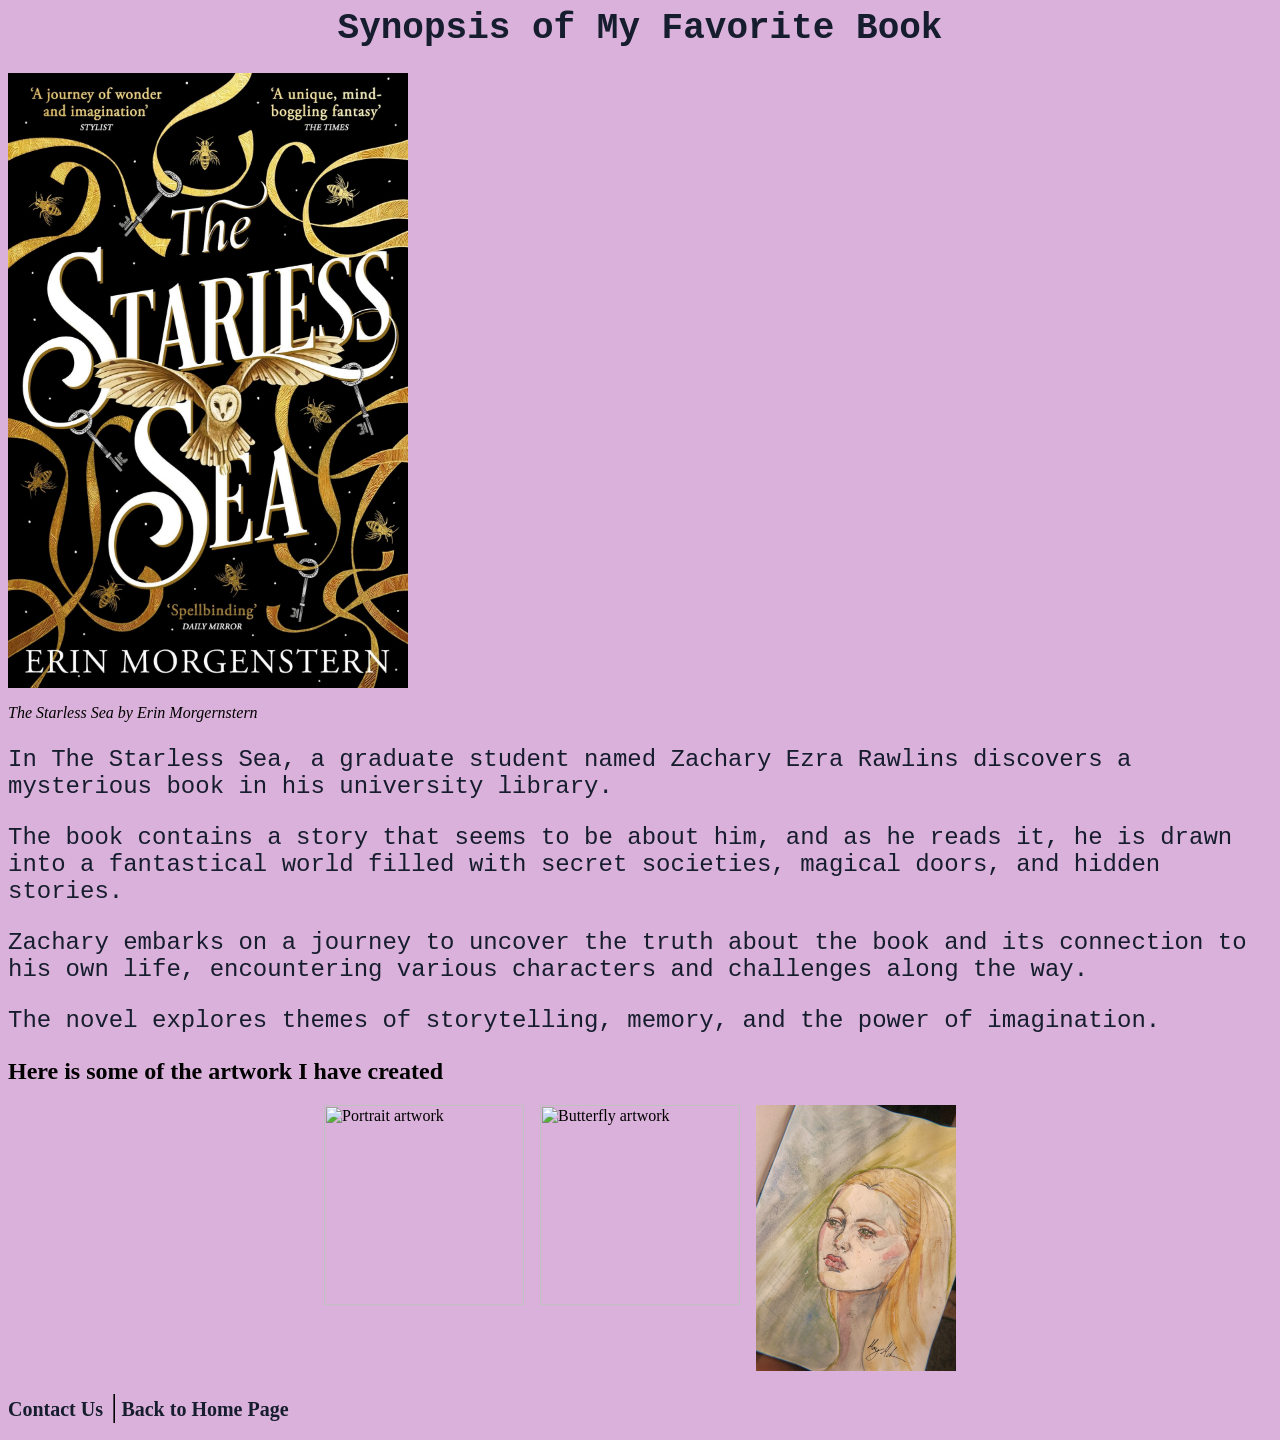
==== Homework 7/hw7Webpage2.html @ 2325e53a "Homework 7" ====
<html>
<head>
    <link rel="stylesheet" type="text/css" href="mainstyle.css">
    
</head>
    <body bgcolor="#DAB1DA"></body>

    <title>Page 2</title>
    <style>
        .gallery { display: flex; gap: 16px; flex-wrap: wrap; align-items: flex-start; }
        .gallery img { width: 200px; max-width: 100%; height: auto; display: block; }
        @media (max-width: 200px) { .gallery img { flex-basis: 100%; } }
    </style>
</head>
<body>
    <h1 class="title">Synopsis of My Favorite Book</h1>
    <img src="images/cover2.jpg" alt="Cover of The Starless Sea" width="400" style="display:block;max-width:100%;height:auto;margin:16px 0;">
    <i>The Starless Sea by Erin Morgernstern</i>
    <p class="content">In The Starless Sea, a graduate student named Zachary Ezra Rawlins discovers a mysterious book in his university library.</p>
    <p class="content">The book contains a story that seems to be about him, and as he reads it, he is drawn into a fantastical world filled with secret societies, magical doors, and hidden stories.</p>
    <p class="content">Zachary embarks on a journey to uncover the truth about the book and its connection to his own life, encountering various characters and challenges along the way.</p>
    <p class="content">The novel explores themes of storytelling, memory, and the power of imagination.</p>
    <h2>Here is some of the artwork I have created</h2>
    <div class="gallery">
        <img src="images/portrait2.jpg" alt="Portrait artwork" class="gallery-item">
        <img src="images/butterfly2.jpg" alt="Butterfly artwork" class="gallery-item">
        <img src="images/watercolor2.jpg" alt="Watercolor artwork" class="gallery-item">
    </div>
    <p><a href="Webpage3.html">Contact Us</a>
        &nbsp;<span style="font-size:32px;">|</span>&nbsp;<a href="Page1-homework7.html">Back to Home Page</a></p>
        
</body>
</html>
---- Homework 7/mainstyle.css ----
body {
    background-color: #DAB1DA;
    background-image: url("flowertile.jpg");
    background-blend-mode: luminosity;
}

.content{
    font-family: 'Courier New', Courier, monospace, sans-serif;

    color: #161d2e; 
    text-decoration: none; 
    font-size: 24px;
}

.title {
    font-family: 'Courier New', Courier, monospace, sans-serif;
    color: #161d2e;
    text-align: center;
    font-size: 36px;
    font-weight: bold;
}

#home{
    color:bisque;   
}
#contact{
    color:gray;
}
a:hover { 
    text-decoration: underline; 
}

a {
    text-decoration: none;
    color: #161d2e;
    font-size: 20px;
    font-weight: 600;
}
.gallery {
    display: flex;
    gap: 16px;
    flex-wrap: wrap;
    justify-content: center;
}
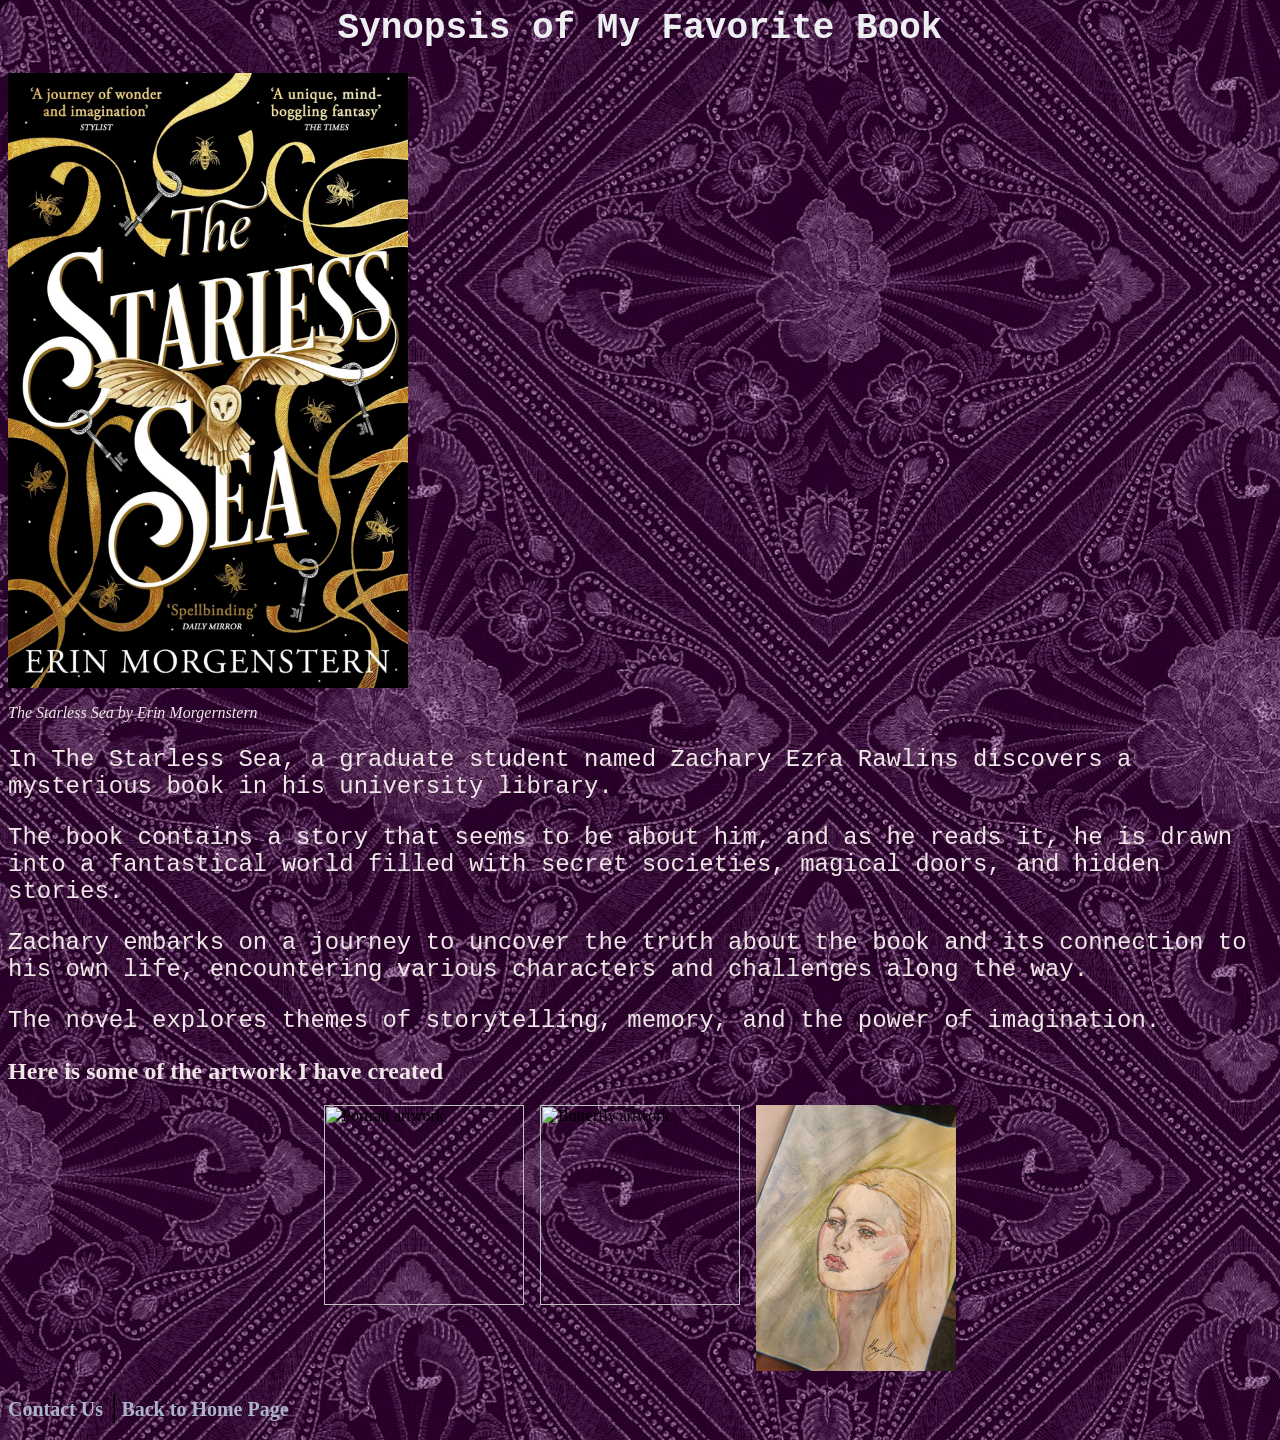
==== commit e047c5b5: "Homework7edits" ====
--- a/Homework 7/hw7Webpage2.html
+++ b/Homework 7/hw7Webpage2.html
@@ -26,7 +26,7 @@
         <img src="images/butterfly2.jpg" alt="Butterfly artwork" class="gallery-item">
         <img src="images/watercolor2.jpg" alt="Watercolor artwork" class="gallery-item">
     </div>
-    <p><a href="Webpage3.html">Contact Us</a>
+    <p><a href="hw7Webpage3.html">Contact Us</a>
         &nbsp;<span style="font-size:32px;">|</span>&nbsp;<a href="Page1-homework7.html">Back to Home Page</a></p>
         
 </body>
--- a/Homework 7/mainstyle.css
+++ b/Homework 7/mainstyle.css
@@ -1,31 +1,36 @@
 
 body {
     background-color: #DAB1DA;
-    background-image: url("flowertile.jpg");
-    background-blend-mode: luminosity;
+    background-image: url("images/FlowerTile.JPG");
+    background-blend-mode:luminosity;
 }
 
 .content{
     font-family: 'Courier New', Courier, monospace, sans-serif;
 
-    color: #161d2e; 
+    color: #efe7e7; 
     text-decoration: none; 
     font-size: 24px;
 }
 
 .title {
     font-family: 'Courier New', Courier, monospace, sans-serif;
-    color: #161d2e;
+    color: #eceef2;
     text-align: center;
     font-size: 36px;
     font-weight: bold;
 }
-
+h2{
+    color:#efe7e7;
+}
+i{
+    color: #efe7e7;}    
+    
 #home{
     color:bisque;   
 }
 #contact{
-    color:gray;
+    color:rgb(229, 222, 222);
 }
 a:hover { 
     text-decoration: underline; 
@@ -33,7 +38,7 @@
 
 a {
     text-decoration: none;
-    color: #161d2e;
+    color: #acb4c8;
     font-size: 20px;
     font-weight: 600;
 }
